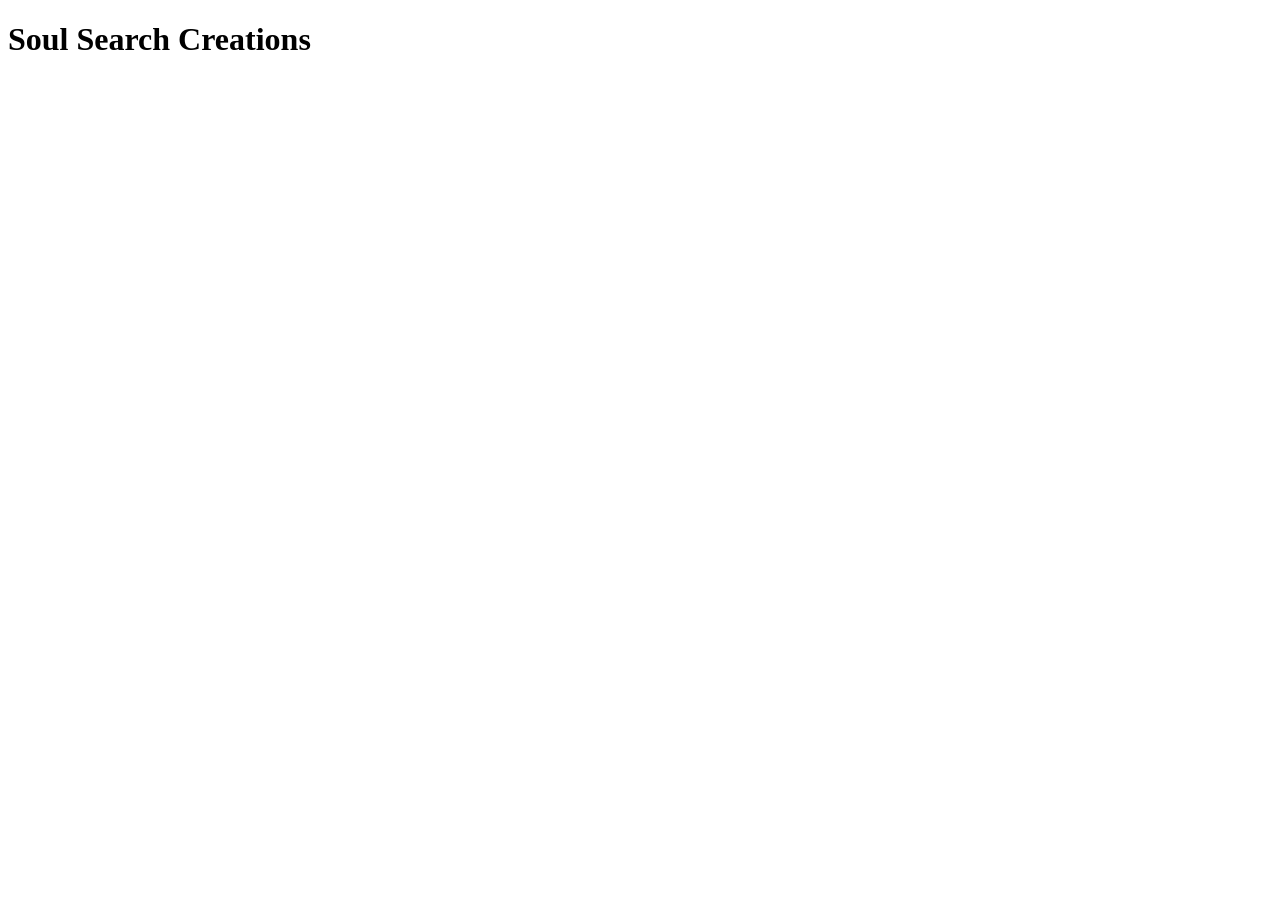
==== mwLanding.html @ 6dbaecb3 "created html document for landing page" ====
<!DOCTYPE html>
<html lang="en">
  <head>
    <meta charset="UTF-8" />
    <meta http-equiv="X-UA-Compatible" content="IE=edge" />
    <meta name="viewport" content="width=device-width, initial-scale=1.0" />
    <title>Soul Creations</title>
  </head>
  <body>
    <h1>Soul Search Creations</h1>
  </body>
</html>
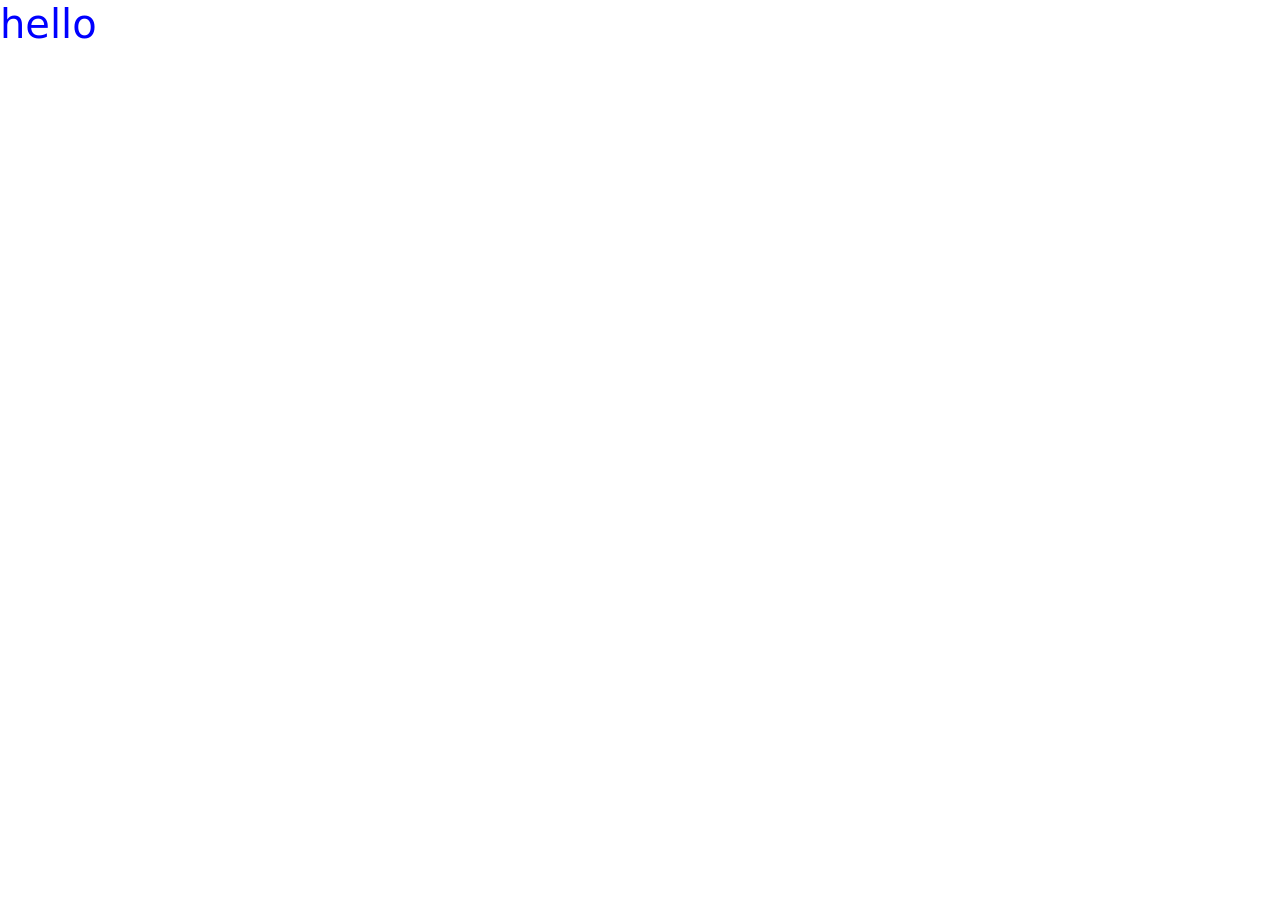
==== commit 89d2ac05: "created new folders for css and js added boot strap" ====
--- a/mwLanding.html
+++ b/mwLanding.html
@@ -4,9 +4,26 @@
     <meta charset="UTF-8" />
     <meta http-equiv="X-UA-Compatible" content="IE=edge" />
     <meta name="viewport" content="width=device-width, initial-scale=1.0" />
-    <title>Soul Creations</title>
+    <link
+      href="https://cdn.jsdelivr.net/npm/bootstrap@5.2.0-beta1/dist/css/bootstrap.min.css"
+      rel="stylesheet"
+      integrity="sha384-0evHe/X+R7YkIZDRvuzKMRqM+OrBnVFBL6DOitfPri4tjfHxaWutUpFmBp4vmVor"
+      crossorigin="anonymous"
+    />
+    <title>Soul Search Creations</title>
+    <link rel="styleSheet" href="style.css" />
   </head>
+
   <body>
-    <h1>Soul Search Creations</h1>
+    <header>
+      <h1>hello</h1>
+    </header>
+
+    <script src="landing.js"></script>
+    <script
+      src="https://cdn.jsdelivr.net/npm/bootstrap@5.2.0-beta1/dist/js/bootstrap.bundle.min.js"
+      integrity="sha384-pprn3073KE6tl6bjs2QrFaJGz5/SUsLqktiwsUTF55Jfv3qYSDhgCecCxMW52nD2"
+      crossorigin="anonymous"
+    ></script>
   </body>
 </html>
--- a/style.css
+++ b/style.css
@@ -0,0 +1,3 @@
+h1 {
+  color: blue;
+}
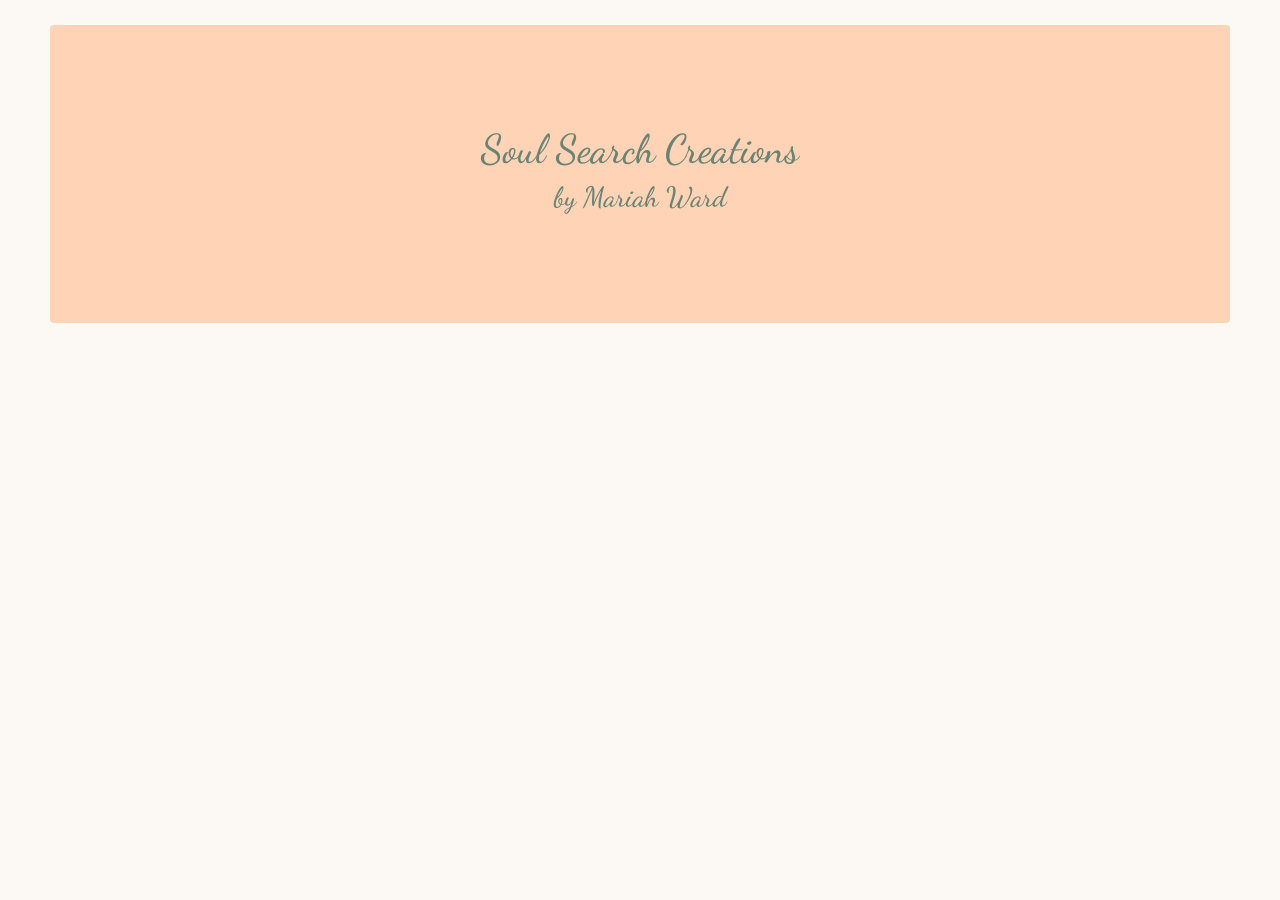
==== commit b8204fa9: "created :root choose a color pallet and font family for project" ====
--- a/mwLanding.html
+++ b/mwLanding.html
@@ -11,12 +11,19 @@
       crossorigin="anonymous"
     />
     <title>Soul Search Creations</title>
+    <link rel="preconnect" href="https://fonts.googleapis.com" />
+    <link rel="preconnect" href="https://fonts.gstatic.com" crossorigin />
+    <link
+      href="https://fonts.googleapis.com/css2?family=Dancing+Script:wght@400;500;600;700&family=Fira+Sans:ital,wght@0,100;0,200;0,300;0,400;0,500;0,600;0,700;0,800;0,900;1,100;1,200;1,300;1,400;1,500;1,600;1,700;1,800;1,900&family=Poppins:wght@300;400;700&display=swap"
+      rel="stylesheet"
+    />
     <link rel="styleSheet" href="style.css" />
   </head>
 
   <body>
     <header>
-      <h1>hello</h1>
+      <h1>Soul Search Creations</h1>
+      <h3>by Mariah Ward</h3>
     </header>
 
     <script src="landing.js"></script>
--- a/style.css
+++ b/style.css
@@ -1,3 +1,25 @@
-h1 {
-  color: blue;
+:root {
+  --background-color: #fcf8f3;
+  --main-color: #ffaaa5;
+  --secondary-color: #698474;
+  --popOf-color: #ffd3b6;
+  --main-font: "Fira Sans", sans-serif;
+  --secondary-font: "Dancing Script", cursive;
 }
+
+body {
+  background-color: var(--background-color);
+  font-family: var(--main-font);
+}
+
+header {
+  text-align: center;
+  background-color: var(--popOf-color);
+  margin: 25px 50px;
+  padding: 100px 40px;
+  border-radius: 4px;
+  font-family: var(--secondary-font);
+  font-weight: 700;
+  font-size: 80px;
+  color: var(--secondary-color);
+}
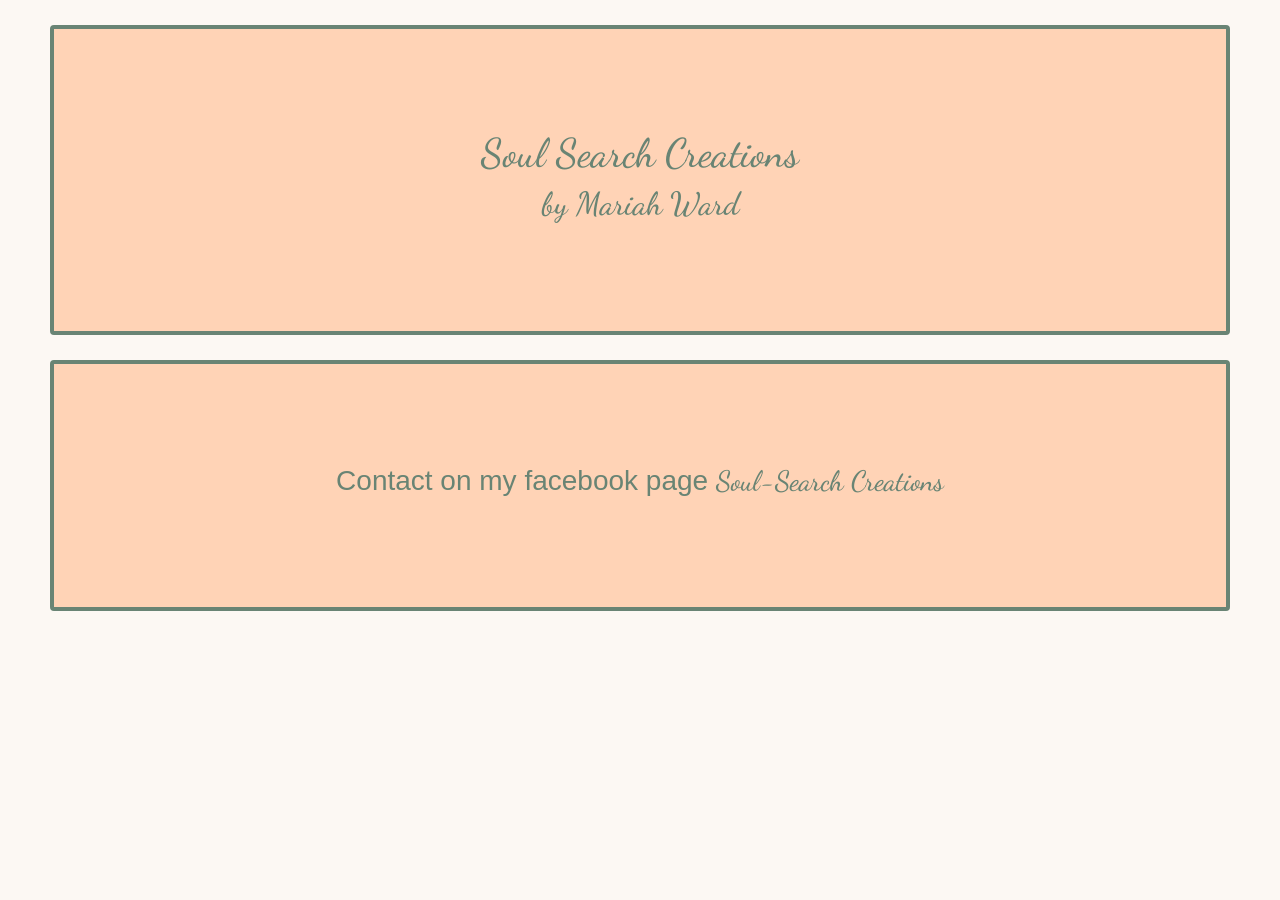
==== commit 02053202: "created header and footer per wireframe templet" ====
--- a/mwLanding.html
+++ b/mwLanding.html
@@ -23,8 +23,17 @@
   <body>
     <header>
       <h1>Soul Search Creations</h1>
-      <h3>by Mariah Ward</h3>
+      <h2>by Mariah Ward</h2>
     </header>
+
+    <footer>
+      <h3>
+        Contact on my facebook page
+        <a href="https://m.facebook.com/101266159050378/" target="_blank"
+          >Soul-Search Creations</a
+        >
+      </h3>
+    </footer>
 
     <script src="landing.js"></script>
     <script
--- a/style.css
+++ b/style.css
@@ -17,9 +17,32 @@
   background-color: var(--popOf-color);
   margin: 25px 50px;
   padding: 100px 40px;
+  border: 4px solid var(--secondary-color);
   border-radius: 4px;
   font-family: var(--secondary-font);
   font-weight: 700;
   font-size: 80px;
   color: var(--secondary-color);
 }
+
+footer {
+  text-align: center;
+  background-color: var(--popOf-color);
+  margin: 25px 50px;
+  padding: 100px 40px;
+  border: 4px solid var(--secondary-color);
+  border-radius: 4px;
+  font-weight: 700;
+  font-size: 80px;
+  color: var(--secondary-color);
+}
+
+footer a {
+  font-family: var(--secondary-font);
+  color: var(--secondary-color);
+  text-decoration: none;
+}
+
+footer a:hover {
+  color: var(--main-color);
+}
